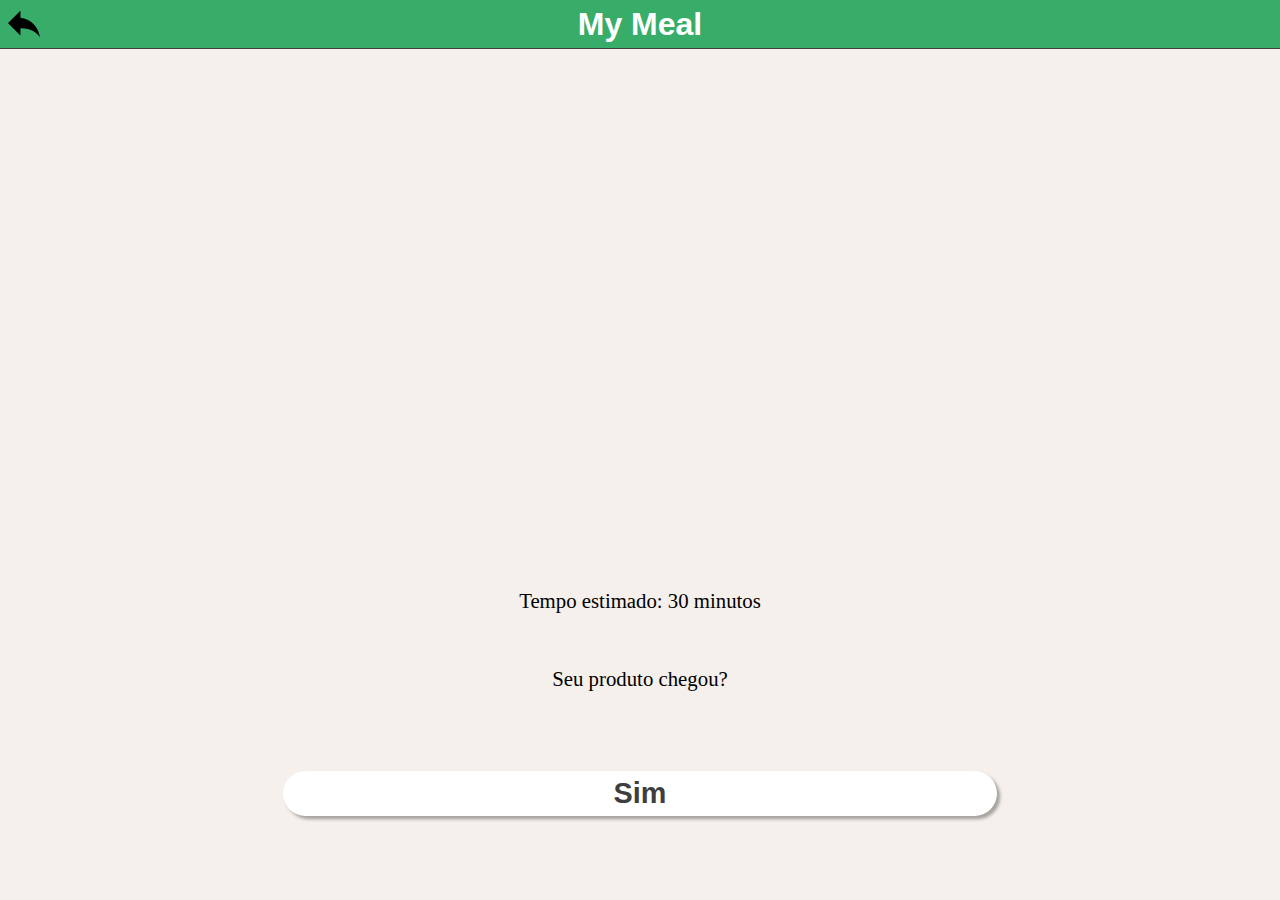
==== html/acompanhamento.html @ 10087b0b "a" ====
<!DOCTYPE html>
<html lang = 'pt-BR'>
    <head>
        <title> My Meal </title>
        <meta charset="UTF-8">
        <meta name="viewport" content="width=device-width, initial-scale=1">
        <link rel="stylesheet" href="../css/reset.css">
        <link rel="stylesheet" href="../css/style.css">

    </head>
    <body>
        <header class = 'header'>
            <a class="arrow" href ="carrinho.html" >
                <img class = 'img_arrow' alt = 'seta de voltar' src="../img/back-arrow.png">
            </a>
            <h1> My Meal </h1>

        </header>
        <main class = 'main'>

        <iframe class="mapa" 
            src="https://www.google.com/maps/embed?pb=!1m16!1m12!1m3!1d5914.003426155082!2d-46.63352325856439!3d-23.58709820135416!2m3!1f0!2f0!3f0!3m2!1i1024!2i768!4f13.1!2m1!1salura%20sp!5e0!3m2!1spt-BR!2sbr!4v1586016700429!5m2!1spt-BR!2sbr"  
            height="300"  style="border:0;" allowfullscreen="" aria-hidden="false" tabindex="0">
        </iframe>

        <p class = 'p_mapa'> Tempo estimado: 30 minutos </p>

        <h3 class = 'h3_mapa'> Seu produto chegou? </h3>
        <a class = 'a_telainicial' href ="tela_inicial.html" > Sim  </a>

        </main>

        <footer>
        </footer>

    </body>
---- css/style.css ----
html {
    font-size: 16px;
    height: 100%;
}

body {
    background-color: #F5F0EB;
    font-family: 'Open Sans', sans-serif;
    height: 100%;
}

.header {
    position: relative;
    display: flex;
    justify-content: center;
    align-items: center;
    height: 3rem;
    border-bottom: .1rem solid #3F3F3F;
    font-size: 2rem;
    font-weight: bold;
    color: white;
    background-color: #37AD69;
    font-family: 'Open Sans', sans-serif;
}

.main{
    position: relative;
    display: flex;
    flex-direction: column;
    justify-content: space-evenly;
    align-items: center;
    margin: 10%;
    height:80%;
    font-size: 1.2rem;
    text-align: center;
}

.ul_telainicial{
    display: flex;
    flex-direction: column;
    height: 100%;
    justify-content: center;
}

.li_telainicial {
    display:flex;
    flex-direction: column;
    align-items: center;
}

.a_telainicial {
    display: block;
    margin: 1.5rem;
    box-shadow:.2rem .2rem .2rem #A6A29F;
    padding: .5rem 1.5rem .5rem 1.5rem;
    font-size: 1.8rem;
    text-decoration: none;
    border-radius: 5rem;
    width: 65%;
    text-align: center;
    color: #3F3E3E;
    font-family: 'Open Sans', sans-serif;
    background-color: white;
    font-weight: bold;
}

.arrow{
    position:absolute;
    width: 2rem;
    height: 2rem;
    top: .5rem;
    left: .5rem;
}
.img_arrow{
    max-height:100%;
    max-width:100%;
}


.ul_filtros{
    height: 45%;
    width: 80%;
    display: flex;
    flex-direction: row;
    flex-wrap: wrap;
    justify-content: space-evenly;
    border: 0.2rem solid #47E188;
    border-radius: 0.5rem;
    margin: 0.5rem;
    overflow: auto;
    margin-bottom:15%;
    padding-top:15%;
    align-items: flex-start;
    padding: 0.5rem;
    background-color: white;
}

.titulo_filtros{
    height:5%;
    width:100%;
    align-self: start;
    font-family:'Noticia text', serif;
    font-weight: bold;
}

.li_filtros{
    width:25%;
    height: 5rem;
    display: flex;
    flex-direction: column;
    text-align: center;
    padding: 0.5rem;
    margin: 1.2rem 0 1.2rem 0;
    align-items: flex-start; 
}

.a_filtros{
    margin-top: 0.5rem;
    font-size: 0.7rem;
    text-decoration: none;
    color: black;
    font-weight: bold;
    font-family:'Noticia text', serif;

}

.img_filtros {
    border: 0.1rem solid black;
    height: 3.8rem;
    width: 3.8rem;
    align-self: center;
}

.img_favoritos{
    height: 3.8rem;
    width: 3.8rem;
    align-self: center;
    margin-bottom: 0.5rem;
    border: 0.1rem solid black;
}
.ul_horizontal{
    display:flex;
    flex-direction: column;
    align-self: center;
    width: 100%;
    height:24%;
    border: 0.2rem solid #47E188;
    border-radius: 0.5rem;
    background-color: white;
    font-family:'Noticia text', serif;
}

.h2_horizontal{
    margin-top: 0.5rem;
    font-family:'Noticia text', serif;
    font-weight: bold;
}

.ul_favoritos{
    display: flex;
    flex-direction: row;
    margin: 0.5rem;
    margin-top: 1.5rem;
    overflow: auto;
    align-items: flex-start;
}

.li_favoritos{
    min-width:35%;
    display: flex;
    flex-direction: column;
    text-align: center;
    justify-content: space-evenly;
}

.a_favoritos{
    font-size: 0.8rem;
    color: black;
    text-decoration: none;
    font-weight: bold;
    font-weight: bold;
    font-family:'Noticia text', serif;
}


.resultado_img{
    width:50%;
    height: 80%;
    max-width: 5rem;
    max-height: 5rem;
}

.resultado_li{
    display: flex;
    flex-direction: row;
    align-items: center;
    justify-content: flex-start;
    margin-bottom: 1.5rem;
}

.resultado_a{
    margin-left: 1rem;
    color: black;
    text-decoration: none;
}

.resultado_main{
    display: flex;
    flex-direction: column;
    justify-content: flex-start;
    height: 80%;
    margin: 10%;
    align-items: center;
}




.resultado_ul{
    height: 100%;
    width:80%;
    display: flex;
    flex-direction: column;
    justify-content: space-evenly;
    margin-top: 5rem;
}

.resultado_h2{
    margin-top: 2rem;
    font-size: 1.8rem;
    font-weight: bold;
    font-family:'Noticia text', serif;
}

.img_compra{
    max-width: 100%;
    max-height: 100%;
    margin-bottom: 0.5rem;
    border: 0.2rem solid #47E188;
    border-radius: 0.5rem;
}

.li_compra_queijo{
    font-family:'Noticia text', serif;
    font-size: 1.1rem;
}

.ingredientes_ul{
    height: 45%;
    width: 80%;
    display: flex;
    flex-direction: row;
    flex-wrap: wrap;
    justify-content: space-evenly;
    margin: 0.5rem;
    margin-bottom:15%;
    padding-top:15%;
    align-items: flex-start;
    padding: 0.5rem;
    text-align: left;
}

.ingredientes_li{
    height: 20%;
    width: 50%;
    font-size: 0.9rem;
    margin-bottom: 0.3rem;
    text-align: center;
    font-family:'Noticia text', serif;
}

.p{
    margin-bottom: 1rem;
    font-family:'Noticia text', serif;
}

.ul_receita, .ul_compra_queijo{
    display: flex;
    flex-direction: column;
    justify-content: space-evenly;
    height: 100%;
    text-align: left;
    font-size: 1rem;
}

.h2_compra_queijo{
    text-align: center;
    font-weight: bold;
    font-family:'Noticia text', serif;
    font-size: 1.4rem;
}


.img_carrinho{
    max-width: 100%;
}

.header_carrinho{
    display: flex;
    flex-direction: column;
    height:10%;
    width: 100%;
    border-bottom: .1rem solid #3F3F3F;
    background-color: #37AD69;
    justify-content: flex-end;

}

.header_carrinho li {
    text-align: center;
}


.header_carrinho li h1 {
    margin-bottom: 1rem;
    font-weight: bold;
    color: white;
    font-size: 2rem;
}


.header_inside_ul{
    width:100%;
    height:100%;
    display: flex;
    flex-direction: row;
    justify-content: space-evenly;
    align-items: flex-end;
    color: white;
    font-weight: 700;
}

.carrinho_main{
    display: flex;
    flex-direction: column;
    justify-content: flex-start;
    height: 80%;
    margin: 10%;
    align-items: center;
    text-align: center;
}

.carrinho_main h2{
    font-weight: bold;
    

}

.ul_carrinho{
    display: flex;
    flex-direction: column;
    justify-content: space-around;
}

.ul_info li{
    margin: 0.5rem 0 0.5rem 0;
    text-align: center;
    font-size: 0.9rem;
}

.ul_pagamento{
    display: flex;
    flex-direction: row;
    justify-content: space-evenly;
    margin-top: 1rem;
}



.li_pagamento {
    display: block;
    box-shadow:.2rem .2rem .2rem #A6A29F;
    font-size: 1rem;
    padding: 0.1rem 0.5rem 0.1rem 0.5rem;
    margin: 0 0.2rem 0 0.2rem;
    text-decoration: none;
    border-radius: 0.1rem;
    text-align: center;
    color: #3F3E3E;
    font-family: 'Open Sans', sans-serif;
    background-color: white;
    font-weight: bold;
}

.caixa{
    margin: 1rem 0 1rem 0;
    padding: 0.3rem 0 0.3rem 0;
    border:  0.2rem solid #47E188;
    border-radius: 0.5rem;
}

.caixa h3 {
    font-weight: bold;
}

.main_receitas{
    position: relative;
    display: flex;
    flex-direction: column;
    justify-content: space-evenly;
    align-items: center;
    margin: 10%;
    font-size: 1.2rem;
    text-align: center;
}

.receitas{
    display: flex;
    flex-direction: column;
    align-items: center;
    max-width: 100%
}

.receitas .ul_horizontal{
    margin-top: 1rem;
}

.receitas .ul_horizontal .li_horizontal .ul_favoritos .li_favoritos{
    margin-right: 1rem;
    font-size: 0.7rem;
}

.receitas .ul_horizontal .li_horizontal h2{
    font-weight: 600;
}

.li_receita{
    font-family:'Noticia text', serif;
    font-size: 1.2rem;
}

.a_resultado{
    display: flex;
    flex-direction: row;
    align-items: center;
    text-decoration: none;
    color: black
    
}

.texto{
    margin-left: 1rem;
    font-family:'Noticia text', serif;
    font-size: 1.2rem;
}

.h1_carrinho {
    font-weight: bold;
    font-family:'Open-sans', sans-serif;
}

.retirada{
    font-family:'Open-sans', sans-serif;
}

.entrega{
    font-family:'Open-sans', sans-serif;
    color: #FAEF5D

}

.carrinho_main {
    font-family:'Noticia texte', serif;
    font-size: 1.3rem;
}

.h3_mapa, .p_mapa {
    font-family:'Noticia texte', serif;
    font-size: 1.3rem;
}

.li_busca_receitas_receita{
    width: 85%;
    justify-content: center;

}


.bd_loading{
    background-color: #37AD69;
    font-family: 'Open Sans', sans-serif;
    height: 100%;
}

.mn_loading{
    display: flex;
    align-items: center;
    justify-content: center;
    height: 100%;
}

.h1_loading{
    color: white;
    font-size: 4.5rem;
    font-family: 'Open Sans', sans-serif;
    font-weight: bold;
}

.img_lupa{
    width: 2.5rem;
    height: 1.5rem;
}

.ul_buscar, li{
    display: flex;
    justify-content: center;
    align-items: center;
}
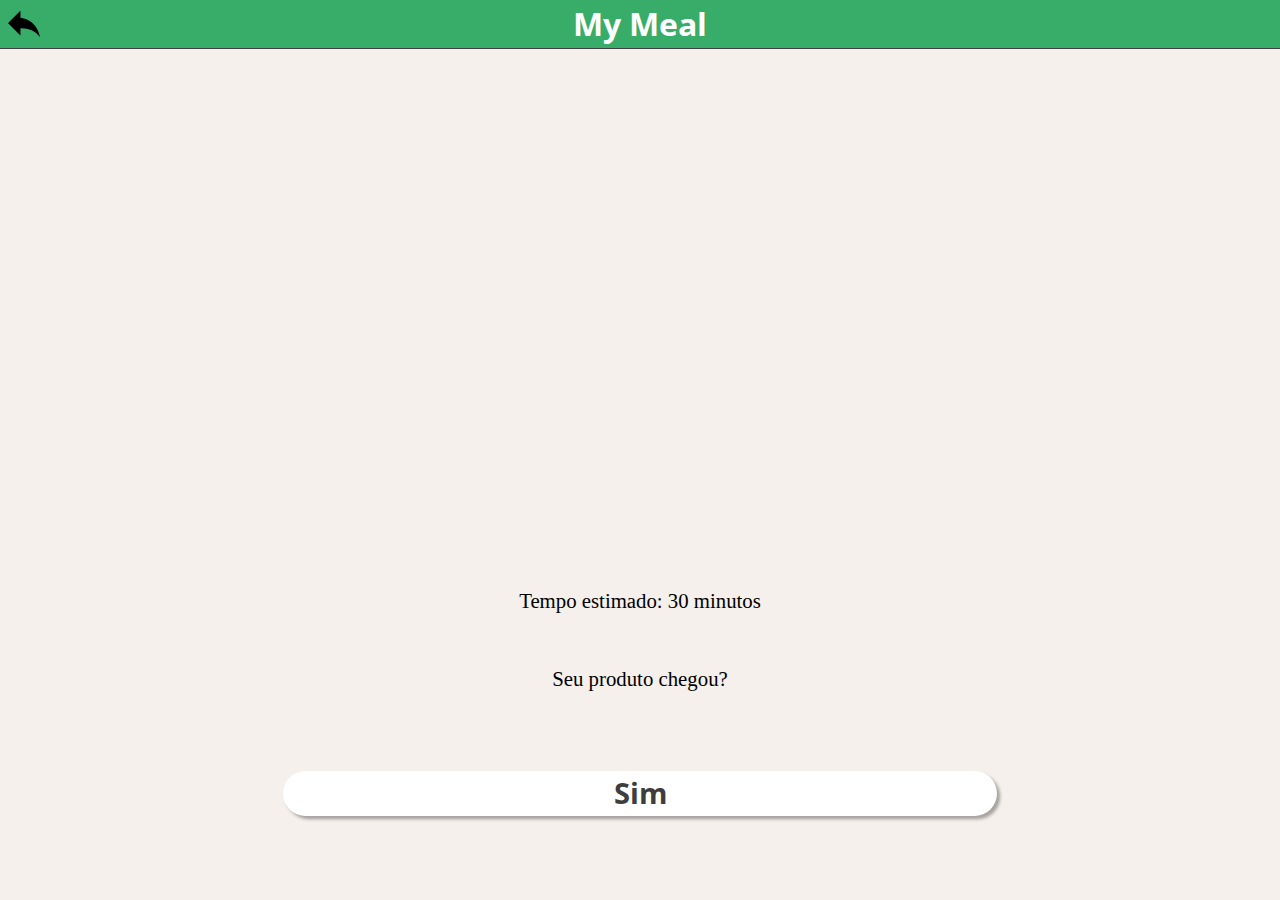
==== commit 70876072: "arrumando as imagens" ====
--- a/html/acompanhamento.html
+++ b/html/acompanhamento.html
@@ -6,6 +6,9 @@
         <meta name="viewport" content="width=device-width, initial-scale=1">
         <link rel="stylesheet" href="../css/reset.css">
         <link rel="stylesheet" href="../css/style.css">
+        <link rel="preconnect" href="https://fonts.gstatic.com">
+        <link href="https://fonts.googleapis.com/css2?family=Open+Sans:wght@300&display=swap" rel="stylesheet">
+        <link href="https://fonts.googleapis.com/css2?family=Noticia+Text&display=swap" rel="stylesheet">
 
     </head>
     <body>
